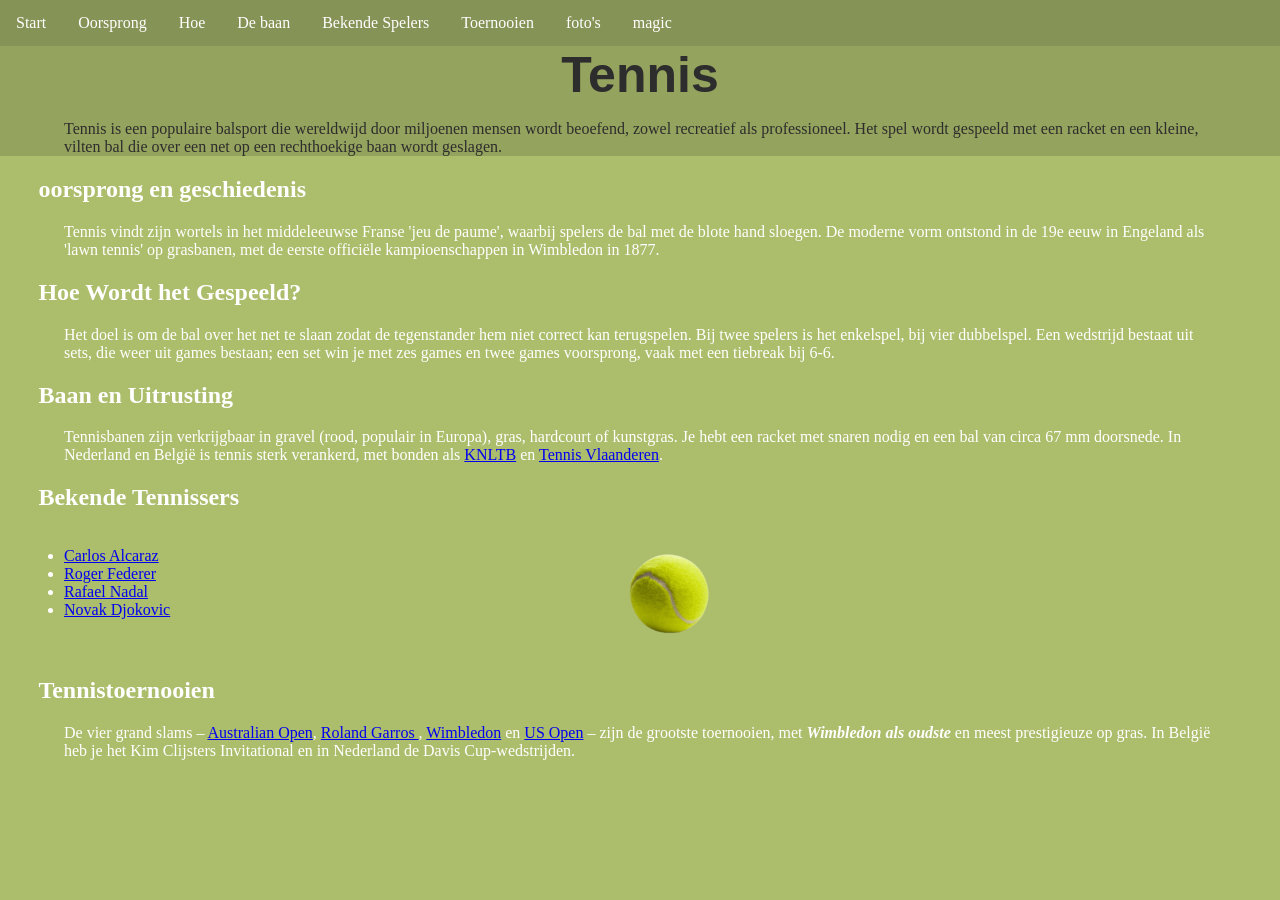
==== index.html @ 58c6d114 "initial commit added all files to github repository" ====
<!DOCTYPE html>
<html lang="en">
<head>
    <title>Tennis</title>
    <link rel="icon" type="image/x-icon" href="afbeeldingen/favicon.ico">
    <link rel="stylesheet" href="style.css">
</head>
<body>
    <ul class="nav">
        <li><a href="#kop">Start</a></li>
        <li><a href="#oorsprong">Oorsprong</a></li>
        <li><a href="#hoe">Hoe</a></li>
        <li><a href="#baan">De baan</a></li>
        <li><a href="#bekend">Bekende Spelers</a></li>
        <li><a href="#toernooien">Toernooien</a></li>
        <li><a href="fotos.html">foto's</a></li>
        <li><a href="magic.html">magic</a></li>
    </ul>
    <div class="top">
        <h1 class="kop" id="kop">Tennis</h1>
        <p class="inleiding">Tennis is een populaire balsport die wereldwijd door miljoenen mensen wordt beoefend,
            zowel recreatief als professioneel. Het spel wordt gespeeld met een racket en een kleine,
            vilten bal die over een net op een rechthoekige baan wordt geslagen.
        </p>
    </div>
    <h2 id="oorsprong">oorsprong en geschiedenis</h2>
    <p>Tennis vindt zijn wortels in het middeleeuwse Franse 'jeu de paume', 
        waarbij spelers de bal met de blote hand sloegen. 
        De moderne vorm ontstond in de 19e eeuw in Engeland als 'lawn tennis' op grasbanen, 
        met de eerste officiële kampioenschappen in Wimbledon in 1877.
    </p>
    <h2 id="hoe">Hoe Wordt het Gespeeld?</h2>
    <p>
        Het doel is om de bal over het net te slaan zodat de tegenstander hem niet correct kan terugspelen. 
        Bij twee spelers is het enkelspel, bij vier dubbelspel. Een wedstrijd bestaat uit sets, 
        die weer uit games bestaan; een set win je met zes games en twee games voorsprong, 
        vaak met een tiebreak bij 6-6.
    </p>
    <h2 id="baan">Baan en Uitrusting</h2>
    <p>
        Tennisbanen zijn verkrijgbaar in gravel (rood, populair in Europa), gras, hardcourt of kunstgras. 
        Je hebt een racket met snaren nodig en een bal van circa 67 mm doorsnede. In Nederland en België is tennis 
        sterk verankerd, met bonden als <a href="https://www.knltb.nl">KNLTB</a> en <a href="https://www.tennisenpadelvlaanderen.be/" target="_blank">Tennis Vlaanderen</a>.
    </p>
    <h2 id="bekend">Bekende Tennissers</h2>
    <div class="ranking">
        <ul>
            <li><a href="fotos.html#Carlos">Carlos Alcaraz</a></li>
            <li><a href="fotos.html#Roger">Roger Federer</a></li>
            <li><a href="fotos.html#Rafael">Rafael Nadal</a></li>
            <li><a href="fotos.html#Novak">Novak Djokovic</a></li>
        </ul>
        <img src="afbeeldingen/TennisBal.png" class="TennisBal" alt="TennisBal">
    </div>
    <h2 id="toernooien">Tennistoernooien</h2>
    <p>De vier grand slams – <a href="fotos.html#AO">Australian Open</a>, <a href="fotos.html#RG">Roland Garros </a>, <a href="fotos.html#W">Wimbledon</a> en <a href="fotos.html#US">US Open</a>  – zijn de grootste toernooien, 
        met <em><strong>Wimbledon als oudste</strong></em> en meest prestigieuze op gras. In België heb je het Kim Clijsters Invitational 
        en in Nederland de Davis Cup-wedstrijden.
    </p>
</body>
</html>
---- style.css ----
body {
    background-color: rgb(172, 189, 108);
    padding: 0px;
    margin: 0px;
}

.kop {
    font-size: 50px;
    text-align: center;
    color: rgb(45, 45, 45);
}

.inleiding {
    color: rgb(45, 45, 45);
}

h1 {
    margin: 0;
    color: rgb(97, 99, 83);
    font-family:'Lucida Sans', 'Lucida Sans Regular', 'Lucida Grande', 'Lucida Sans Unicode', Geneva, Verdana, sans-serif
}

h2{
    color:white;
    padding-left: 3%;
}
p, ul{
    padding-left: 5%;
    padding-right: 5%;
    color: white;
}
ul.nav {
    list-style-type: none;
    margin: 0;
    padding: 0;
    overflow: hidden;
    background-color: rgb(134, 147, 87);
    position: sticky;
    top: 0;
    z-index: 1000;
    overflow: hidden;
}

ul.nav li {
    float: left;
}

ul.nav li a {
    display: block;
    color: white;
    text-align: center;
    padding: 14px 16px;
    text-decoration: none;
}

ul.nav li a:hover {
    background-color: rgb(76, 83, 50);
}

img{
    width: 48%;
    padding-top: 1%;
    padding-bottom: 1%;
}

.spelers {
    width: 23.5%;
    padding-top: 1%;
    padding-bottom: 1%;
}

.afbeeldingen {
    display: flex;
    justify-content: center;
    gap: 1%;
}

.top {
    margin-top: 0px;
    padding-top: 0px;
    background-color: rgb(148, 163, 93);
}

h1, h2, p{
    scroll-margin-top: 50px;
}

header, nav, section {
  margin: 0;
}

.ranking{
    display: flex;
    justify-content: left;
    gap: 30%;
}

.TennisBal {
    width: 100px;
    height: 100px;
}

h1.score-text{
    padding-left: 20px;
}

.scoreLayout {
    display: flex;
    padding-left: 30px;
}

.sets {
    background-color: rgb(139, 148, 58);
}

.games {
    background-color: rgb(101, 107, 41);
}

.tiebreak {
    background-color: rgb(60, 63, 24);
}

.score {
    padding-left: 20px;
    padding-right: 20px;
}

.buttonLayout {
    display: inline;
    width: 100%;
}

.button-list {
    list-style-type: none;
}

.player-button {
    margin-bottom: 5px;
}

.reset-button {
    margin-top: 20px;
    margin-left: 280px;
}

.video-container {
  grid-column: 1 / -1;
  display: flex;
  justify-content: center;
  margin-top: 10px;
  padding: 10px;
  background: rgba(0, 128, 0, 0.1);
}

iframe {
  border-radius: 8px;
  box-shadow: 0 4px 8px rgba(0,0,0,0.3);
}
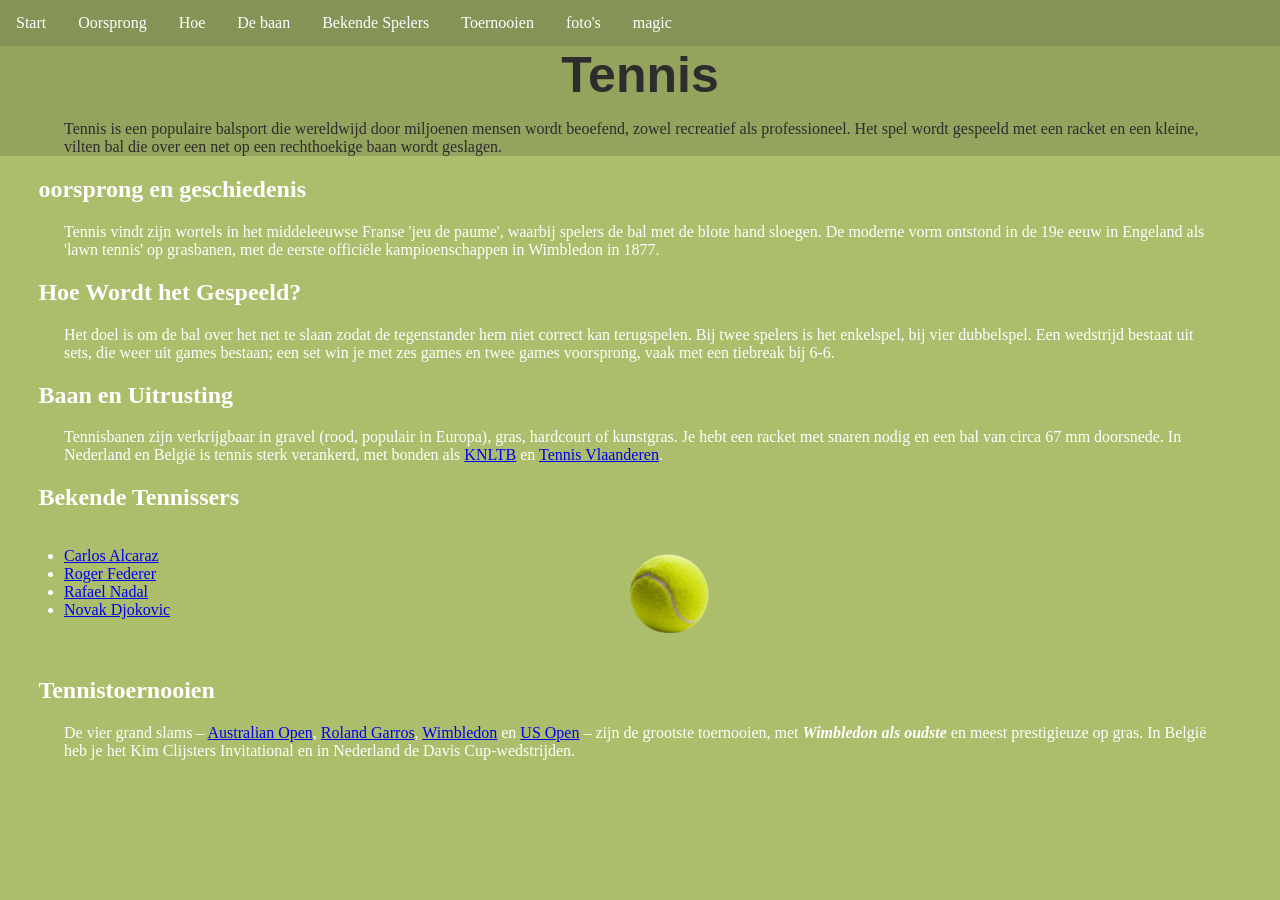
==== commit 65c3e2d6: "updated index.html" ====
--- a/index.html
+++ b/index.html
@@ -53,7 +53,7 @@
         <img src="afbeeldingen/TennisBal.png" class="TennisBal" alt="TennisBal">
     </div>
     <h2 id="toernooien">Tennistoernooien</h2>
-    <p>De vier grand slams – <a href="fotos.html#AO">Australian Open</a>, <a href="fotos.html#RG">Roland Garros </a>, <a href="fotos.html#W">Wimbledon</a> en <a href="fotos.html#US">US Open</a>  – zijn de grootste toernooien, 
+    <p>De vier grand slams – <a href="fotos.html#AO">Australian Open</a>, <a href="fotos.html#RG">Roland Garros</a>, <a href="fotos.html#W">Wimbledon</a> en <a href="fotos.html#US">US Open</a> – zijn de grootste toernooien,
         met <em><strong>Wimbledon als oudste</strong></em> en meest prestigieuze op gras. In België heb je het Kim Clijsters Invitational 
         en in Nederland de Davis Cup-wedstrijden.
     </p>
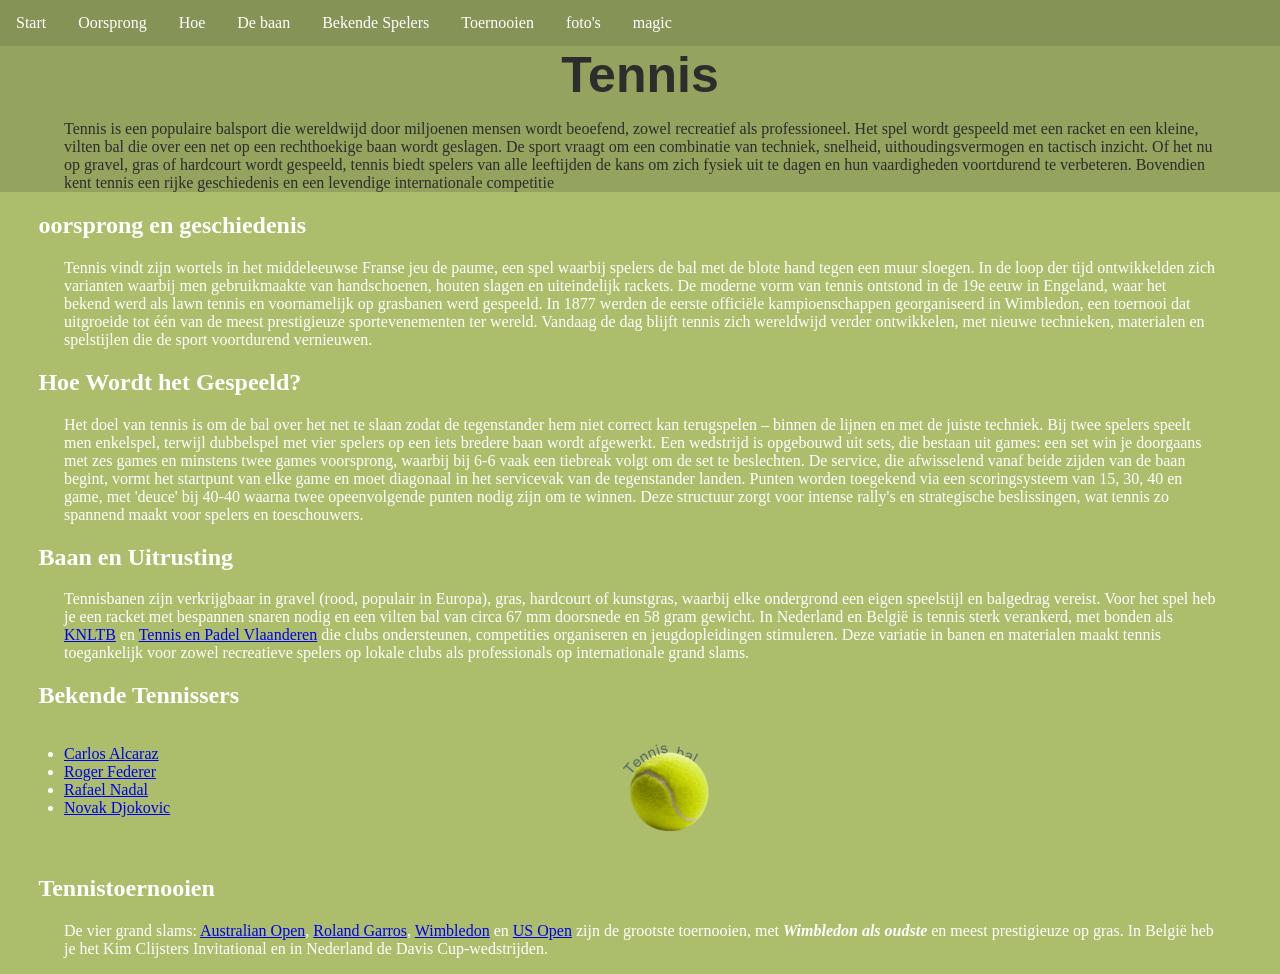
==== commit e5c25415: "updated index.html texts" ====
--- a/index.html
+++ b/index.html
@@ -18,29 +18,59 @@
     </ul>
     <div class="top">
         <h1 class="kop" id="kop">Tennis</h1>
-        <p class="inleiding">Tennis is een populaire balsport die wereldwijd door miljoenen mensen wordt beoefend,
-            zowel recreatief als professioneel. Het spel wordt gespeeld met een racket en een kleine,
-            vilten bal die over een net op een rechthoekige baan wordt geslagen.
+        <p class="inleiding">Tennis is een populaire balsport die wereldwijd door
+            miljoenen mensen wordt beoefend, zowel recreatief als professioneel.
+            Het spel wordt gespeeld met een racket en een kleine, vilten bal die over
+            een net op een rechthoekige baan wordt geslagen. De sport vraagt om een
+            combinatie van techniek, snelheid, uithoudingsvermogen en tactisch inzicht.
+            Of het nu op gravel, gras of hardcourt wordt gespeeld, tennis biedt spelers
+            van alle leeftijden de kans om zich fysiek uit te dagen en hun vaardigheden
+            voortdurend te verbeteren. Bovendien kent tennis een rijke geschiedenis en een
+            levendige internationale competitie
         </p>
     </div>
     <h2 id="oorsprong">oorsprong en geschiedenis</h2>
-    <p>Tennis vindt zijn wortels in het middeleeuwse Franse 'jeu de paume', 
-        waarbij spelers de bal met de blote hand sloegen. 
-        De moderne vorm ontstond in de 19e eeuw in Engeland als 'lawn tennis' op grasbanen, 
-        met de eerste officiële kampioenschappen in Wimbledon in 1877.
+    <p>Tennis vindt zijn wortels in het middeleeuwse Franse jeu de paume, een spel
+        waarbij spelers de bal met de blote hand tegen een muur sloegen.
+        In de loop der tijd ontwikkelden zich varianten waarbij men gebruikmaakte van
+        handschoenen, houten slagen en uiteindelijk rackets. De moderne vorm van tennis
+        ontstond in de 19e eeuw in Engeland, waar het bekend werd als lawn tennis en
+        voornamelijk op grasbanen werd gespeeld. In 1877 werden de eerste offici&euml;le
+        kampioenschappen georganiseerd in Wimbledon, een toernooi dat uitgroeide tot e&#769e&#769n
+        van de meest prestigieuze sportevenementen ter wereld. Vandaag de dag blijft
+        tennis zich wereldwijd verder ontwikkelen, met nieuwe technieken, materialen en
+        spelstijlen die de sport voortdurend vernieuwen.
     </p>
     <h2 id="hoe">Hoe Wordt het Gespeeld?</h2>
     <p>
-        Het doel is om de bal over het net te slaan zodat de tegenstander hem niet correct kan terugspelen. 
-        Bij twee spelers is het enkelspel, bij vier dubbelspel. Een wedstrijd bestaat uit sets, 
-        die weer uit games bestaan; een set win je met zes games en twee games voorsprong, 
-        vaak met een tiebreak bij 6-6.
+        Het doel van tennis is om de bal over het net te slaan zodat de tegenstander
+        hem niet correct kan terugspelen – binnen de lijnen en met de juiste techniek.
+        Bij twee spelers speelt men enkelspel, terwijl dubbelspel met vier spelers op
+        een iets bredere baan wordt afgewerkt. Een wedstrijd is opgebouwd uit sets,
+        die bestaan uit games: een set win je doorgaans met zes games en minstens twee
+        games voorsprong, waarbij bij 6-6 vaak een tiebreak volgt om de set te beslechten.
+
+        De service, die afwisselend vanaf beide zijden van de baan begint, vormt het
+        startpunt van elke game en moet diagonaal in het servicevak van de tegenstander
+        landen. Punten worden toegekend via een scoringsysteem van 15, 30, 40 en game,
+        met 'deuce' bij 40-40 waarna twee opeenvolgende punten nodig zijn om te winnen.
+        Deze structuur zorgt voor intense rally's en strategische beslissingen, wat tennis
+        zo spannend maakt voor spelers en toeschouwers.
     </p>
     <h2 id="baan">Baan en Uitrusting</h2>
     <p>
-        Tennisbanen zijn verkrijgbaar in gravel (rood, populair in Europa), gras, hardcourt of kunstgras. 
-        Je hebt een racket met snaren nodig en een bal van circa 67 mm doorsnede. In Nederland en België is tennis 
-        sterk verankerd, met bonden als <a href="https://www.knltb.nl">KNLTB</a> en <a href="https://www.tennisenpadelvlaanderen.be/" target="_blank">Tennis Vlaanderen</a>.
+        Tennisbanen zijn verkrijgbaar in gravel (rood, populair in Europa), gras,
+        hardcourt of kunstgras, waarbij elke ondergrond een eigen speelstijl en
+        balgedrag vereist. Voor het spel heb je een racket met bespannen snaren nodig
+        en een vilten bal van circa 67 mm doorsnede en 58 gram gewicht.
+        In Nederland en Belgi&euml; is tennis sterk verankerd, met bonden als
+        <a href="https://www.knltb.nl" target="_blank">KNLTB</a> en
+        <a href="https://www.tennisenpadelvlaanderen.be/" target="_blank">Tennis en Padel Vlaanderen</a>
+        die clubs ondersteunen, competities organiseren en jeugdopleidingen stimuleren.
+
+        Deze variatie in banen en materialen maakt tennis toegankelijk voor zowel
+        recreatieve spelers op lokale clubs als professionals op internationale
+        grand slams.
     </p>
     <h2 id="bekend">Bekende Tennissers</h2>
     <div class="ranking">
@@ -53,8 +83,8 @@
         <img src="afbeeldingen/TennisBal.png" class="TennisBal" alt="TennisBal">
     </div>
     <h2 id="toernooien">Tennistoernooien</h2>
-    <p>De vier grand slams – <a href="fotos.html#AO">Australian Open</a>, <a href="fotos.html#RG">Roland Garros</a>, <a href="fotos.html#W">Wimbledon</a> en <a href="fotos.html#US">US Open</a> – zijn de grootste toernooien,
-        met <em><strong>Wimbledon als oudste</strong></em> en meest prestigieuze op gras. In België heb je het Kim Clijsters Invitational 
+    <p>De vier grand slams: <a href="fotos.html#AO">Australian Open</a>, <a href="fotos.html#RG">Roland Garros</a>, <a href="fotos.html#W">Wimbledon</a> en <a href="fotos.html#US">US Open</a> zijn de grootste toernooien,
+        met <em><strong>Wimbledon als oudste</strong></em> en meest prestigieuze op gras. In Belgi&euml; heb je het Kim Clijsters Invitational
         en in Nederland de Davis Cup-wedstrijden.
     </p>
 </body>
--- a/style.css
+++ b/style.css
@@ -1,7 +1,7 @@
 body {
     background-color: rgb(172, 189, 108);
-    padding: 0px;
-    margin: 0px;
+    padding: 0;
+    margin: 0;
 }
 
 .kop {
@@ -38,7 +38,6 @@
     position: sticky;
     top: 0;
     z-index: 1000;
-    overflow: hidden;
 }
 
 ul.nav li {
@@ -76,8 +75,8 @@
 }
 
 .top {
-    margin-top: 0px;
-    padding-top: 0px;
+    margin-top: 0;
+    padding-top: 0;
     background-color: rgb(148, 163, 93);
 }
 
@@ -135,8 +134,17 @@
     list-style-type: none;
 }
 
-.player-button {
-    margin-bottom: 5px;
+.player-button-top {
+    margin-bottom: 10px;
+    border-radius: 5px;
+    background-color: rgb(96, 110, 31);
+    border: none;
+}
+
+.player-button-bottom {
+    border-radius: 5px;
+    background-color: rgb(96, 110, 31);
+    border: none;
 }
 
 .reset-button {
